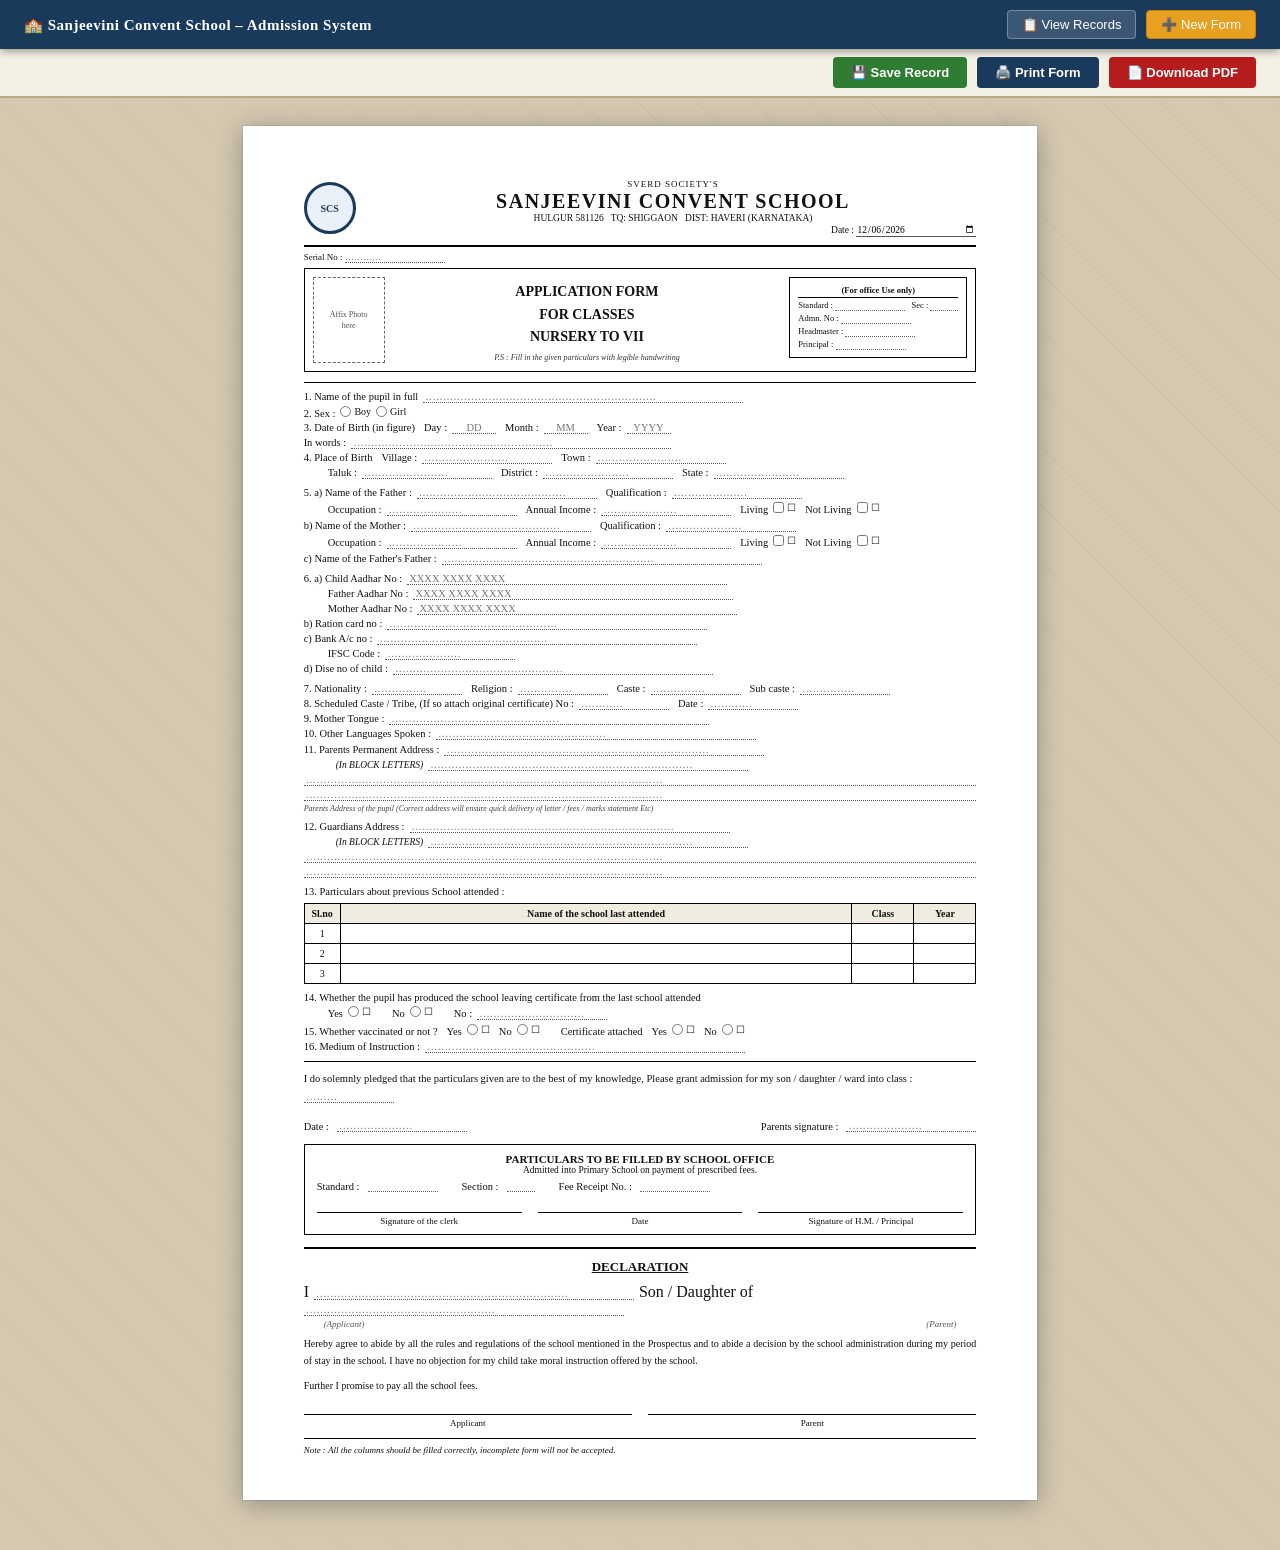
==== templates/index.html @ 8cef79b1 "Add files via upload" ====
<!DOCTYPE html>
<html lang="en">
<head>
  <meta charset="UTF-8"/>
  <meta name="viewport" content="width=device-width, initial-scale=1.0"/>
  <title>Sanjeevini Convent School – Admission Form</title>
  <link rel="stylesheet" href="/static/css/style.css"/>
</head>
<body>

<!-- ── TOP NAV BAR ───────────────────────────────────── -->
<div class="app-navbar">
  <span class="app-title">🏫 Sanjeevini Convent School – Admission System</span>
  <div class="nav-actions">
    <button class="nav-btn" onclick="window.location.href='/records'">📋 View Records</button>
    <button class="nav-btn new-btn" onclick="resetForm()">➕ New Form</button>
  </div>
</div>

<!-- ── ACTION BAR ────────────────────────────────────── -->
<div class="action-bar">
  <div class="action-left">
    <span id="student-id-badge" class="badge-hidden">Student ID: <strong id="current-sid"></strong></span>
  </div>
  <div class="action-right">
    <button class="btn-save"   onclick="saveForm()">💾 Save Record</button>
    <button class="btn-print"  onclick="printForm()">🖨️ Print Form</button>
    <button class="btn-pdf"    onclick="downloadPDF()">📄 Download PDF</button>
  </div>
</div>

<!-- ── FORM WRAPPER ──────────────────────────────────── -->
<div class="page-wrapper">
<div class="form-paper" id="form-paper">

  <!-- HEADER -->
  <div class="school-header">
    <div class="school-logo">
      <div class="logo-circle">
        <span class="logo-text">SCS</span>
      </div>
    </div>
    <div class="school-info">
      <p class="sverd">SVERD Society's</p>
      <h1 class="school-name">SANJEEVINI CONVENT SCHOOL</h1>
      <p class="school-address">HULGUR 581126 &nbsp; TQ: SHIGGAON &nbsp; DIST: HAVERI (KARNATAKA)</p>
      <p class="school-date">Date : <span class="date-underline"><input type="date" id="form_date" class="inline-date"/></span></p>
    </div>
  </div>
  <div class="serial-row">
    <span>Serial No : <input type="text" id="serial_no" class="serial-input" placeholder="…………"/></span>
  </div>

  <!-- APPLICATION TITLE BLOCK -->
  <div class="title-block">
    <div class="photo-box">
      <div class="photo-placeholder">Affix Photo<br/>here</div>
    </div>
    <div class="app-title-center">
      <h2 class="app-heading">APPLICATION FORM</h2>
      <h2 class="app-heading">FOR CLASSES</h2>
      <h2 class="app-heading">NURSERY TO VII</h2>
      <p class="app-note">P.S : Fill in the given particulars with legible handwriting</p>
    </div>
    <div class="office-use-box">
      <p class="office-title">(For office Use only)</p>
      <p>Standard : <input type="text" class="office-input" id="o_standard"/> &nbsp; Sec : <input type="text" class="office-input sm" id="o_sec"/></p>
      <p>Admn. No : <input type="text" class="office-input" id="o_admn"/></p>
      <p>Headmaster : <input type="text" class="office-input" id="o_hm"/></p>
      <p>Principal : <input type="text" class="office-input" id="o_principal"/></p>
    </div>
  </div>

  <hr class="divider"/>

  <!-- SECTION: STUDENT DETAILS -->
  <div class="form-section">

    <!-- 1. Name -->
    <div class="form-row">
      <label class="field-label">1. Name of the pupil in full</label>
      <input type="text" id="pupil_name" class="field-line long" placeholder="…………………………………………………………"/>
    </div>

    <!-- 2. Sex -->
    <div class="form-row">
      <label class="field-label">2. Sex :</label>
      <label class="check-label"><input type="radio" name="sex" value="Boy" id="sex_boy"/> Boy</label>
      <label class="check-label"><input type="radio" name="sex" value="Girl" id="sex_girl"/> Girl</label>
    </div>

    <!-- 3. Date of Birth -->
    <div class="form-row">
      <label class="field-label">3. Date of Birth (in figure)</label>
      <span class="sub-label">Day :</span> <input type="text" id="dob_day"   class="field-small" maxlength="2" placeholder="DD"/>
      <span class="sub-label">Month :</span> <input type="text" id="dob_month" class="field-small" maxlength="2" placeholder="MM"/>
      <span class="sub-label">Year :</span> <input type="text" id="dob_year"  class="field-small" maxlength="4" placeholder="YYYY"/>
    </div>
    <div class="form-row">
      <label class="field-label">In words :</label>
      <input type="text" id="dob_words" class="field-line long" placeholder="…………………………………………………"/>
    </div>

    <!-- 4. Place of Birth -->
    <div class="form-row">
      <label class="field-label">4. Place of Birth</label>
      <span class="sub-label">Village :</span> <input type="text" id="village" class="field-med" placeholder="……………………"/>
      <span class="sub-label">Town :</span> <input type="text" id="town" class="field-med" placeholder="……………………"/>
    </div>
    <div class="form-row">
      <span class="sub-label-indent">Taluk :</span> <input type="text" id="taluk" class="field-med" placeholder="……………………"/>
      <span class="sub-label">District :</span> <input type="text" id="district" class="field-med" placeholder="……………………"/>
      <span class="sub-label">State :</span> <input type="text" id="state" class="field-med" placeholder="……………………"/>
    </div>

    <!-- 5. Parent Details -->
    <div class="form-row mt8">
      <label class="field-label">5. a) Name of the Father :</label>
      <input type="text" id="father_name" class="field-line med" placeholder="……………………………………"/>
      <span class="sub-label">Qualification :</span>
      <input type="text" id="father_qual" class="field-med" placeholder="…………………"/>
    </div>
    <div class="form-row">
      <span class="sub-label-indent">Occupation :</span>
      <input type="text" id="father_occ" class="field-med" placeholder="…………………"/>
      <span class="sub-label">Annual Income :</span>
      <input type="text" id="father_income" class="field-med" placeholder="…………………"/>
      <span class="sub-label">Living</span>
      <label class="check-label"><input type="checkbox" id="father_living" name="father_living"/> ☐</label>
      <span class="sub-label">Not Living</span>
      <label class="check-label"><input type="checkbox" id="father_not_living" name="father_not_living"/> ☐</label>
    </div>

    <div class="form-row mt4">
      <label class="field-label">b) Name of the Mother :</label>
      <input type="text" id="mother_name" class="field-line med" placeholder="……………………………………"/>
      <span class="sub-label">Qualification :</span>
      <input type="text" id="mother_qual" class="field-med" placeholder="…………………"/>
    </div>
    <div class="form-row">
      <span class="sub-label-indent">Occupation :</span>
      <input type="text" id="mother_occ" class="field-med" placeholder="…………………"/>
      <span class="sub-label">Annual Income :</span>
      <input type="text" id="mother_income" class="field-med" placeholder="…………………"/>
      <span class="sub-label">Living</span>
      <label class="check-label"><input type="checkbox" id="mother_living"/> ☐</label>
      <span class="sub-label">Not Living</span>
      <label class="check-label"><input type="checkbox" id="mother_not_living"/> ☐</label>
    </div>

    <div class="form-row mt4">
      <label class="field-label">c) Name of the Father's Father :</label>
      <input type="text" id="grandfather_name" class="field-line long" placeholder="……………………………………………………"/>
    </div>

    <!-- 6. Aadhar / Documents -->
    <div class="form-row mt8">
      <label class="field-label">6. a) Child Aadhar No :</label>
      <input type="text" id="child_aadhar" class="field-line long" maxlength="14" placeholder="XXXX XXXX XXXX"/>
    </div>
    <div class="form-row">
      <span class="sub-label-indent">Father Aadhar No :</span>
      <input type="text" id="father_aadhar" class="field-line long" maxlength="14" placeholder="XXXX XXXX XXXX"/>
    </div>
    <div class="form-row">
      <span class="sub-label-indent">Mother Aadhar No :</span>
      <input type="text" id="mother_aadhar" class="field-line long" maxlength="14" placeholder="XXXX XXXX XXXX"/>
    </div>
    <div class="form-row">
      <label class="field-label">b) Ration card no :</label>
      <input type="text" id="ration_card" class="field-line long" placeholder="…………………………………………"/>
    </div>
    <div class="form-row">
      <label class="field-label">c) Bank A/c no :</label>
      <input type="text" id="bank_ac" class="field-line long" placeholder="…………………………………………"/>
    </div>
    <div class="form-row">
      <span class="sub-label-indent">IFSC Code :</span>
      <input type="text" id="ifsc" class="field-med" placeholder="…………………"/>
    </div>
    <div class="form-row">
      <label class="field-label">d) Dise no of child :</label>
      <input type="text" id="dise_no" class="field-line long" placeholder="…………………………………………"/>
    </div>

    <!-- 7. Nationality -->
    <div class="form-row mt8">
      <label class="field-label">7. Nationality :</label>
      <input type="text" id="nationality" class="field-small-med" placeholder="……………"/>
      <span class="sub-label">Religion :</span>
      <input type="text" id="religion" class="field-small-med" placeholder="……………"/>
      <span class="sub-label">Caste :</span>
      <input type="text" id="caste" class="field-small-med" placeholder="……………"/>
      <span class="sub-label">Sub caste :</span>
      <input type="text" id="sub_caste" class="field-small-med" placeholder="……………"/>
    </div>

    <!-- 8. Scheduled Caste -->
    <div class="form-row">
      <label class="field-label">8. Scheduled Caste / Tribe, (If so attach original certificate) No :</label>
      <input type="text" id="sc_no" class="field-small-med" placeholder="…………"/>
      <span class="sub-label">Date :</span>
      <input type="text" id="sc_date" class="field-small-med" placeholder="…………"/>
    </div>

    <!-- 9. Mother Tongue -->
    <div class="form-row">
      <label class="field-label">9. Mother Tongue :</label>
      <input type="text" id="mother_tongue" class="field-line long" placeholder="…………………………………………"/>
    </div>

    <!-- 10. Other Languages -->
    <div class="form-row">
      <label class="field-label">10. Other Languages Spoken :</label>
      <input type="text" id="other_languages" class="field-line long" placeholder="…………………………………………"/>
    </div>

    <!-- 11. Parents Permanent Address -->
    <div class="form-row mt4">
      <label class="field-label">11. Parents Permanent Address :</label>
      <input type="text" id="parent_address1" class="field-line long" placeholder="…………………………………………………………………"/>
    </div>
    <div class="form-row">
      <span class="indent-big">(In BLOCK LETTERS)</span>
      <input type="text" id="parent_address2" class="field-line long" placeholder="…………………………………………………………………"/>
    </div>
    <div class="form-row">
      <input type="text" id="parent_address3" class="field-line full" placeholder="…………………………………………………………………………………………"/>
    </div>
    <div class="form-row">
      <input type="text" id="parent_address4" class="field-line full" placeholder="…………………………………………………………………………………………"/>
    </div>

    <div class="address-note">
      Parents Address of the pupil (Correct address will ensure quick delivery of letter / fees / marks statement Etc)
    </div>

    <!-- 12. Guardian Address -->
    <div class="form-row mt8">
      <label class="field-label">12. Guardians Address :</label>
      <input type="text" id="guardian_address1" class="field-line long" placeholder="…………………………………………………………………"/>
    </div>
    <div class="form-row">
      <span class="indent-big">(In BLOCK LETTERS)</span>
      <input type="text" id="guardian_address2" class="field-line long" placeholder="…………………………………………………………………"/>
    </div>
    <div class="form-row">
      <input type="text" id="guardian_address3" class="field-line full" placeholder="…………………………………………………………………………………………"/>
    </div>
    <div class="form-row">
      <input type="text" id="guardian_address4" class="field-line full" placeholder="…………………………………………………………………………………………"/>
    </div>

    <!-- 13. Previous School Table -->
    <div class="form-row mt8">
      <label class="field-label">13. Particulars about previous School attended :</label>
    </div>
    <table class="prev-school-table">
      <thead>
        <tr>
          <th>Sl.no</th>
          <th>Name of the school last attended</th>
          <th>Class</th>
          <th>Year</th>
        </tr>
      </thead>
      <tbody>
        <tr>
          <td>1</td>
          <td><input type="text" class="table-input" id="prev_school_1" placeholder=""/></td>
          <td><input type="text" class="table-input-sm" id="prev_class_1" placeholder=""/></td>
          <td><input type="text" class="table-input-sm" id="prev_year_1" placeholder=""/></td>
        </tr>
        <tr>
          <td>2</td>
          <td><input type="text" class="table-input" id="prev_school_2" placeholder=""/></td>
          <td><input type="text" class="table-input-sm" id="prev_class_2" placeholder=""/></td>
          <td><input type="text" class="table-input-sm" id="prev_year_2" placeholder=""/></td>
        </tr>
        <tr>
          <td>3</td>
          <td><input type="text" class="table-input" id="prev_school_3" placeholder=""/></td>
          <td><input type="text" class="table-input-sm" id="prev_class_3" placeholder=""/></td>
          <td><input type="text" class="table-input-sm" id="prev_year_3" placeholder=""/></td>
        </tr>
      </tbody>
    </table>

    <!-- 14. School Leaving Certificate -->
    <div class="form-row mt8">
      <label class="field-label">14. Whether the pupil has produced the school leaving certificate from the last school attended</label>
    </div>
    <div class="form-row">
      <span class="sub-label-indent">Yes</span>
      <label class="check-label"><input type="radio" name="slc" value="Yes" id="slc_yes"/> ☐</label>
      <span class="sub-label ml20">No</span>
      <label class="check-label"><input type="radio" name="slc" value="No" id="slc_no"/> ☐</label>
      <span class="sub-label ml20">No :</span>
      <input type="text" id="slc_no_num" class="field-med" placeholder="…………………………"/>
    </div>

    <!-- 15. Vaccination -->
    <div class="form-row mt4">
      <label class="field-label">15. Whether vaccinated or not ?</label>
      <span class="sub-label">Yes</span>
      <label class="check-label"><input type="radio" name="vacc" value="Yes" id="vacc_yes"/> ☐</label>
      <span class="sub-label">No</span>
      <label class="check-label"><input type="radio" name="vacc" value="No" id="vacc_no"/> ☐</label>
      <span class="sub-label ml20">Certificate attached</span>
      <span class="sub-label">Yes</span>
      <label class="check-label"><input type="radio" name="vacc_cert" value="Yes" id="vacc_cert_yes"/> ☐</label>
      <span class="sub-label">No</span>
      <label class="check-label"><input type="radio" name="vacc_cert" value="No" id="vacc_cert_no"/> ☐</label>
    </div>

    <!-- 16. Medium of Instruction -->
    <div class="form-row mt4">
      <label class="field-label">16. Medium of Instruction :</label>
      <input type="text" id="medium" class="field-line long" placeholder="…………………………………………"/>
    </div>

  </div><!-- /form-section -->

  <hr class="divider"/>

  <!-- DECLARATION -->
  <div class="declaration-section">
    <p class="declaration-text">
      I do solemnly pledged that the particulars given are to the best of my knowledge, Please grant admission for
      my son / daughter / ward into class :
      <input type="text" id="admission_class" class="field-small-med" placeholder="………"/>
    </p>
    <div class="sign-row">
      <div class="sign-col">
        <span>Date :</span>
        <input type="text" id="sign_date" class="field-med" placeholder="…………………"/>
      </div>
      <div class="sign-col">
        <span>Parents signature :</span>
        <input type="text" id="parent_sign" class="field-med" placeholder="…………………"/>
      </div>
    </div>
  </div>

  <!-- OFFICE USE SECTION -->
  <div class="office-section">
    <p class="office-heading">PARTICULARS TO BE FILLED BY SCHOOL OFFICE</p>
    <p class="office-sub">Admitted into Primary School on payment of prescribed fees.</p>
    <div class="office-row">
      <span>Standard :</span> <input type="text" id="o2_standard" class="office-input"/>
      <span class="ml20">Section :</span> <input type="text" class="office-input sm" id="o2_sec"/>
      <span class="ml20">Fee Receipt No. :</span> <input type="text" class="office-input" id="o2_receipt"/>
    </div>
    <div class="sign-row mt20">
      <div class="sign-col-3">
        <div class="sign-line"></div>
        <p class="sign-caption">Signature of the clerk</p>
      </div>
      <div class="sign-col-3">
        <div class="sign-line"></div>
        <p class="sign-caption">Date</p>
      </div>
      <div class="sign-col-3">
        <div class="sign-line"></div>
        <p class="sign-caption">Signature of H.M. / Principal</p>
      </div>
    </div>
  </div>

  <!-- DECLARATION BLOCK -->
  <div class="decl-block">
    <p class="decl-heading">DECLARATION</p>
    <div class="form-row">
      <span>I</span>
      <input type="text" id="decl_applicant" class="field-line long" placeholder="………………………………………………………………"/>
      <span>Son / Daughter of</span>
      <input type="text" id="decl_parent" class="field-line long" placeholder="………………………………………………"/>
    </div>
    <div class="form-row decl-labels">
      <span class="decl-sub">(Applicant)</span>
      <span class="decl-sub-right">(Parent)</span>
    </div>
    <p class="decl-body">
      Hereby agree to abide by all the rules and regulations of the school mentioned in the Prospectus and to abide a
      decision by the school administration during my period of stay in the school. I have no objection for my child
      take moral instruction offered by the school.
    </p>
    <p class="decl-body mt8">Further I promise to pay all the school fees.</p>
    <div class="sign-row mt20">
      <div class="sign-col-2">
        <div class="sign-line"></div>
        <p class="sign-caption">Applicant</p>
      </div>
      <div class="sign-col-2">
        <div class="sign-line"></div>
        <p class="sign-caption">Parent</p>
      </div>
    </div>
  </div>

  <div class="form-footer">
    <p>Note : All the columns should be filled correctly, incomplete form will not be accepted.</p>
  </div>

</div><!-- /form-paper -->
</div><!-- /page-wrapper -->

<!-- ── STATUS TOAST ──────────────────────────────────── -->
<div id="toast" class="toast hidden"></div>

<script src="/static/js/form.js"></script>
</body>
</html>
---- static/css/style.css ----
/* ═══════════════════════════════════════════════════════
   Sanjeevini Convent School – Admission System Stylesheet
   ═══════════════════════════════════════════════════════ */

/* ── RESET & BASE ──────────────────────────────────── */
*, *::before, *::after { box-sizing: border-box; margin: 0; padding: 0; }

body {
  font-family: 'Georgia', 'Times New Roman', Times, serif;
  background: #d4c8b0;
  background-image:
    repeating-linear-gradient(45deg, transparent, transparent 40px, rgba(0,0,0,.03) 40px, rgba(0,0,0,.03) 41px);
  min-height: 100vh;
  color: #111;
}

/* ── APP NAVBAR ────────────────────────────────────── */
.app-navbar {
  background: #1a3a5c;
  color: #fff;
  display: flex;
  align-items: center;
  justify-content: space-between;
  padding: 10px 24px;
  position: sticky;
  top: 0;
  z-index: 100;
  box-shadow: 0 2px 8px rgba(0,0,0,.4);
}

.app-title {
  font-family: 'Georgia', serif;
  font-size: 15px;
  font-weight: bold;
  letter-spacing: .5px;
}

.nav-actions { display: flex; gap: 10px; }

.nav-btn {
  background: rgba(255,255,255,.15);
  border: 1px solid rgba(255,255,255,.3);
  color: #fff;
  padding: 6px 14px;
  border-radius: 4px;
  cursor: pointer;
  font-size: 13px;
  transition: background .2s;
}
.nav-btn:hover { background: rgba(255,255,255,.28); }
.nav-btn.new-btn { background: #e8a020; border-color: #c88010; color: #fff; }
.nav-btn.new-btn:hover { background: #d09010; }

/* ── ACTION BAR ────────────────────────────────────── */
.action-bar {
  background: #f5f0e6;
  border-bottom: 2px solid #b8a88a;
  display: flex;
  align-items: center;
  justify-content: space-between;
  padding: 8px 24px;
}

.action-left { font-size: 13px; }
.action-right { display: flex; gap: 10px; }

.badge-hidden { display: none; }
.badge-hidden.visible { display: inline; }

#student-id-badge {
  background: #1a3a5c;
  color: #fff;
  padding: 4px 12px;
  border-radius: 20px;
  font-size: 13px;
}

.btn-save  { background: #2e7d32; color: #fff; border: none; padding: 8px 18px; border-radius: 4px; cursor: pointer; font-size: 13px; font-weight: bold; }
.btn-print { background: #1a3a5c; color: #fff; border: none; padding: 8px 18px; border-radius: 4px; cursor: pointer; font-size: 13px; font-weight: bold; }
.btn-pdf   { background: #b71c1c; color: #fff; border: none; padding: 8px 18px; border-radius: 4px; cursor: pointer; font-size: 13px; font-weight: bold; }
.btn-save:hover  { background: #1b5e20; }
.btn-print:hover { background: #0d2a45; }
.btn-pdf:hover   { background: #7f0000; }

/* ── PAGE WRAPPER ──────────────────────────────────── */
.page-wrapper {
  display: flex;
  justify-content: center;
  padding: 28px 16px 50px;
}

/* ── FORM PAPER ────────────────────────────────────── */
.form-paper {
  background: #fff;
  width: 210mm;
  min-height: 297mm;
  padding: 14mm 16mm 12mm;
  box-shadow: 0 4px 24px rgba(0,0,0,.3), 0 0 0 1px #bbb;
  position: relative;
}

/* ── SCHOOL HEADER ─────────────────────────────────── */
.school-header {
  display: flex;
  align-items: center;
  gap: 14px;
  padding-bottom: 8px;
  border-bottom: 2.5px solid #000;
  margin-bottom: 5px;
}

.logo-circle {
  width: 52px; height: 52px;
  border: 3px solid #1a3a5c;
  border-radius: 50%;
  display: flex; align-items: center; justify-content: center;
  background: #eaf0f8;
}
.logo-text { font-size: 10px; font-weight: bold; color: #1a3a5c; text-align: center; }

.school-info { flex: 1; text-align: center; }
.sverd { font-size: 9px; letter-spacing: 1px; text-transform: uppercase; }
.school-name { font-size: 20px; font-weight: bold; letter-spacing: 1.5px; text-transform: uppercase; line-height: 1.2; }
.school-address { font-size: 9.5px; }
.school-date { font-size: 9.5px; text-align: right; }

.date-underline { border-bottom: 1px solid #555; padding-bottom: 1px; }
.inline-date {
  border: none; border-bottom: 1px solid #555;
  font-size: 9.5px; font-family: inherit;
  outline: none; background: transparent;
  width: 120px;
}

.serial-row { font-size: 9px; margin-bottom: 5px; }
.serial-input { border: none; border-bottom: 1px dotted #555; width: 100px; outline: none; font-size: 9px; }

/* ── TITLE BLOCK ───────────────────────────────────── */
.title-block {
  display: flex;
  gap: 12px;
  border: 1px solid #000;
  padding: 8px;
  margin-bottom: 10px;
  align-items: flex-start;
}

.photo-box { flex-shrink: 0; }
.photo-placeholder {
  width: 72px; height: 86px;
  border: 1px dashed #666;
  display: flex; align-items: center; justify-content: center;
  font-size: 8px; text-align: center; color: #555;
  line-height: 1.4;
}

.app-title-center { flex: 1; text-align: center; padding-top: 4px; }
.app-heading { font-size: 14px; font-weight: bold; line-height: 1.6; text-transform: uppercase; }
.app-note { font-size: 8px; font-style: italic; margin-top: 4px; color: #333; }

.office-use-box {
  border: 1px solid #000;
  padding: 5px 8px;
  font-size: 8.5px;
  min-width: 165px;
  flex-shrink: 0;
}
.office-title { font-weight: bold; text-align: center; font-size: 8.5px; border-bottom: 1px solid #000; margin-bottom: 4px; padding-bottom: 2px; }
.office-use-box p { margin: 2px 0; }
.office-input { border: none; border-bottom: 1px dotted #666; width: 70px; outline: none; font-size: 8.5px; font-family: inherit; background: transparent; }
.office-input.sm { width: 28px; }

/* ── DIVIDER ────────────────────────────────────────── */
.divider { border: none; border-top: 1.5px solid #000; margin: 8px 0; }

/* ── FORM SECTION & ROWS ────────────────────────────── */
.form-section { font-size: 10.5px; }

.form-row {
  display: flex;
  align-items: baseline;
  flex-wrap: wrap;
  gap: 3px 5px;
  margin: 3px 0;
}

.field-label   { font-weight: normal; white-space: nowrap; flex-shrink: 0; }
.sub-label     { white-space: nowrap; flex-shrink: 0; margin-left: 4px; }
.sub-label-indent { white-space: nowrap; flex-shrink: 0; margin-left: 24px; }
.indent-big    { margin-left: 32px; white-space: nowrap; font-style: italic; font-size: 9.5px; }

/* Editable field lines */
.field-line, .field-small, .field-med, .field-small-med {
  border: none;
  border-bottom: 1px dotted #555;
  outline: none;
  background: transparent;
  font-family: 'Georgia', serif;
  font-size: 10.5px;
  color: #111;
  padding: 0 2px;
}

.field-line.long  { width: 320px; }
.field-line.med   { width: 180px; }
.field-line.full  { width: 100%; }
.field-small      { width: 44px; text-align: center; }
.field-med        { width: 130px; }
.field-small-med  { width: 90px; }

.field-line:focus, .field-small:focus, .field-med:focus, .field-small-med:focus {
  border-bottom: 1.5px solid #1a3a5c;
  background: rgba(26, 58, 92, .04);
}

.check-label {
  display: inline-flex;
  align-items: center;
  gap: 3px;
  cursor: pointer;
  font-size: 10px;
}

.check-label input[type="radio"],
.check-label input[type="checkbox"] {
  width: 11px; height: 11px;
  cursor: pointer;
}

.mt4 { margin-top: 4px !important; }
.mt8 { margin-top: 8px !important; }
.ml20 { margin-left: 16px !important; }

/* ── PREVIOUS SCHOOL TABLE ─────────────────────────── */
.prev-school-table {
  width: 100%;
  border-collapse: collapse;
  margin: 6px 0;
  font-size: 10px;
}
.prev-school-table th,
.prev-school-table td {
  border: 1px solid #000;
  padding: 4px 6px;
}
.prev-school-table th { font-weight: bold; text-align: center; background: #f0ece0; }
.prev-school-table td:first-child { text-align: center; width: 36px; }
.prev-school-table td:nth-child(3),
.prev-school-table td:nth-child(4) { width: 62px; }

.table-input    { border: none; outline: none; width: 100%; font-family: inherit; font-size: 10px; background: transparent; }
.table-input-sm { border: none; outline: none; width: 100%; font-family: inherit; font-size: 10px; text-align: center; background: transparent; }
.table-input:focus, .table-input-sm:focus { background: rgba(26,58,92,.05); }

/* ── ADDRESS NOTE ──────────────────────────────────── */
.address-note {
  font-size: 8px;
  font-style: italic;
  color: #444;
  margin: 2px 0 4px;
}

/* ── DECLARATION ───────────────────────────────────── */
.declaration-section {
  margin: 8px 0;
  font-size: 10.5px;
}
.declaration-text { line-height: 1.7; }

.sign-row {
  display: flex;
  justify-content: space-between;
  margin-top: 14px;
  gap: 16px;
}
.sign-col {
  display: flex;
  align-items: center;
  gap: 8px;
  font-size: 10.5px;
}
.sign-col-3 {
  flex: 1;
  text-align: center;
}
.sign-col-2 {
  flex: 1;
  text-align: center;
}
.sign-line {
  border-top: 1px solid #000;
  width: 100%;
  margin-bottom: 3px;
}
.sign-caption { font-size: 9px; }

/* ── OFFICE SECTION ────────────────────────────────── */
.office-section {
  border: 1.5px solid #000;
  padding: 8px 12px;
  margin: 12px 0;
  font-size: 10.5px;
}
.office-heading { text-align: center; font-weight: bold; font-size: 11px; }
.office-sub     { text-align: center; font-size: 9.5px; margin-bottom: 6px; }
.office-row     { display: flex; align-items: center; gap: 8px; flex-wrap: wrap; }
.mt20           { margin-top: 20px; }

/* ── DECLARATION BLOCK ─────────────────────────────── */
.decl-block {
  border-top: 2px solid #000;
  padding-top: 10px;
  margin-top: 10px;
}
.decl-heading {
  text-align: center;
  font-size: 13px;
  font-weight: bold;
  text-decoration: underline;
  margin-bottom: 8px;
}
.decl-labels {
  font-size: 9px;
  color: #555;
  justify-content: space-between;
  margin: 0 0 6px;
  padding: 0 20px;
}
.decl-sub { font-style: italic; }
.decl-sub-right { font-style: italic; }
.decl-body {
  font-size: 10px;
  line-height: 1.7;
  text-align: justify;
}

/* ── FORM FOOTER ───────────────────────────────────── */
.form-footer {
  border-top: 1px solid #000;
  padding-top: 6px;
  margin-top: 10px;
  font-size: 9px;
  font-style: italic;
}

/* ── TOAST ─────────────────────────────────────────── */
.toast {
  position: fixed;
  bottom: 30px;
  left: 50%;
  transform: translateX(-50%);
  background: #1a3a5c;
  color: #fff;
  padding: 12px 28px;
  border-radius: 6px;
  font-size: 14px;
  box-shadow: 0 4px 16px rgba(0,0,0,.3);
  z-index: 9999;
  transition: opacity .3s;
}
.toast.hidden { display: none; }
.toast.error  { background: #b71c1c; }
.toast.success { background: #2e7d32; }

/* ── RECORDS PAGE ──────────────────────────────────── */
.records-wrapper {
  max-width: 1100px;
  margin: 30px auto;
  padding: 0 20px;
}
.records-header {
  display: flex;
  align-items: center;
  justify-content: space-between;
  margin-bottom: 16px;
}
.records-title { font-size: 20px; color: #1a3a5c; }

.search-box input {
  width: 320px;
  padding: 8px 14px;
  border: 2px solid #1a3a5c;
  border-radius: 20px;
  font-size: 13px;
  outline: none;
  font-family: inherit;
}

.records-count {
  font-size: 12px;
  color: #555;
  margin-bottom: 12px;
}

.records-table {
  width: 100%;
  border-collapse: collapse;
  background: #fff;
  box-shadow: 0 2px 10px rgba(0,0,0,.15);
  border-radius: 6px;
  overflow: hidden;
  font-size: 13px;
}
.records-table th {
  background: #1a3a5c;
  color: #fff;
  padding: 10px 14px;
  text-align: left;
  font-weight: bold;
}
.records-table td {
  padding: 9px 14px;
  border-bottom: 1px solid #e8e4d8;
}
.records-table tr:last-child td { border-bottom: none; }
.records-table tr:hover td { background: #f5f0e6; }

.sid-badge {
  background: #1a3a5c;
  color: #fff;
  padding: 2px 10px;
  border-radius: 12px;
  font-size: 11px;
  font-family: monospace;
}

.action-btns { display: flex; gap: 8px; }
.tbl-btn {
  padding: 4px 10px;
  border-radius: 4px;
  border: none;
  cursor: pointer;
  font-size: 12px;
  font-weight: bold;
  transition: opacity .2s;
}
.tbl-btn:hover { opacity: .82; }
.edit-btn  { background: #e8a020; color: #fff; }
.print-btn { background: #1a3a5c; color: #fff; }
.del-btn   { background: #b71c1c; color: #fff; }

.loading    { text-align: center; padding: 40px; color: #888; font-size: 15px; }
.no-records { text-align: center; padding: 40px; font-size: 14px; color: #555; }
.no-records a { color: #1a3a5c; font-weight: bold; }

/* ── PRINT STYLES ──────────────────────────────────── */
@media print {
  .app-navbar,
  .action-bar,
  #toast { display: none !important; }

  body { background: #fff !important; }

  .page-wrapper { padding: 0 !important; }

  .form-paper {
    box-shadow: none !important;
    padding: 8mm 10mm !important;
    width: 100% !important;
  }

  .field-line,
  .field-small,
  .field-med,
  .field-small-med,
  .serial-input,
  .inline-date,
  .office-input {
    border-bottom: 1px dotted #333 !important;
    background: transparent !important;
  }

  .check-label input { display: none; }
}
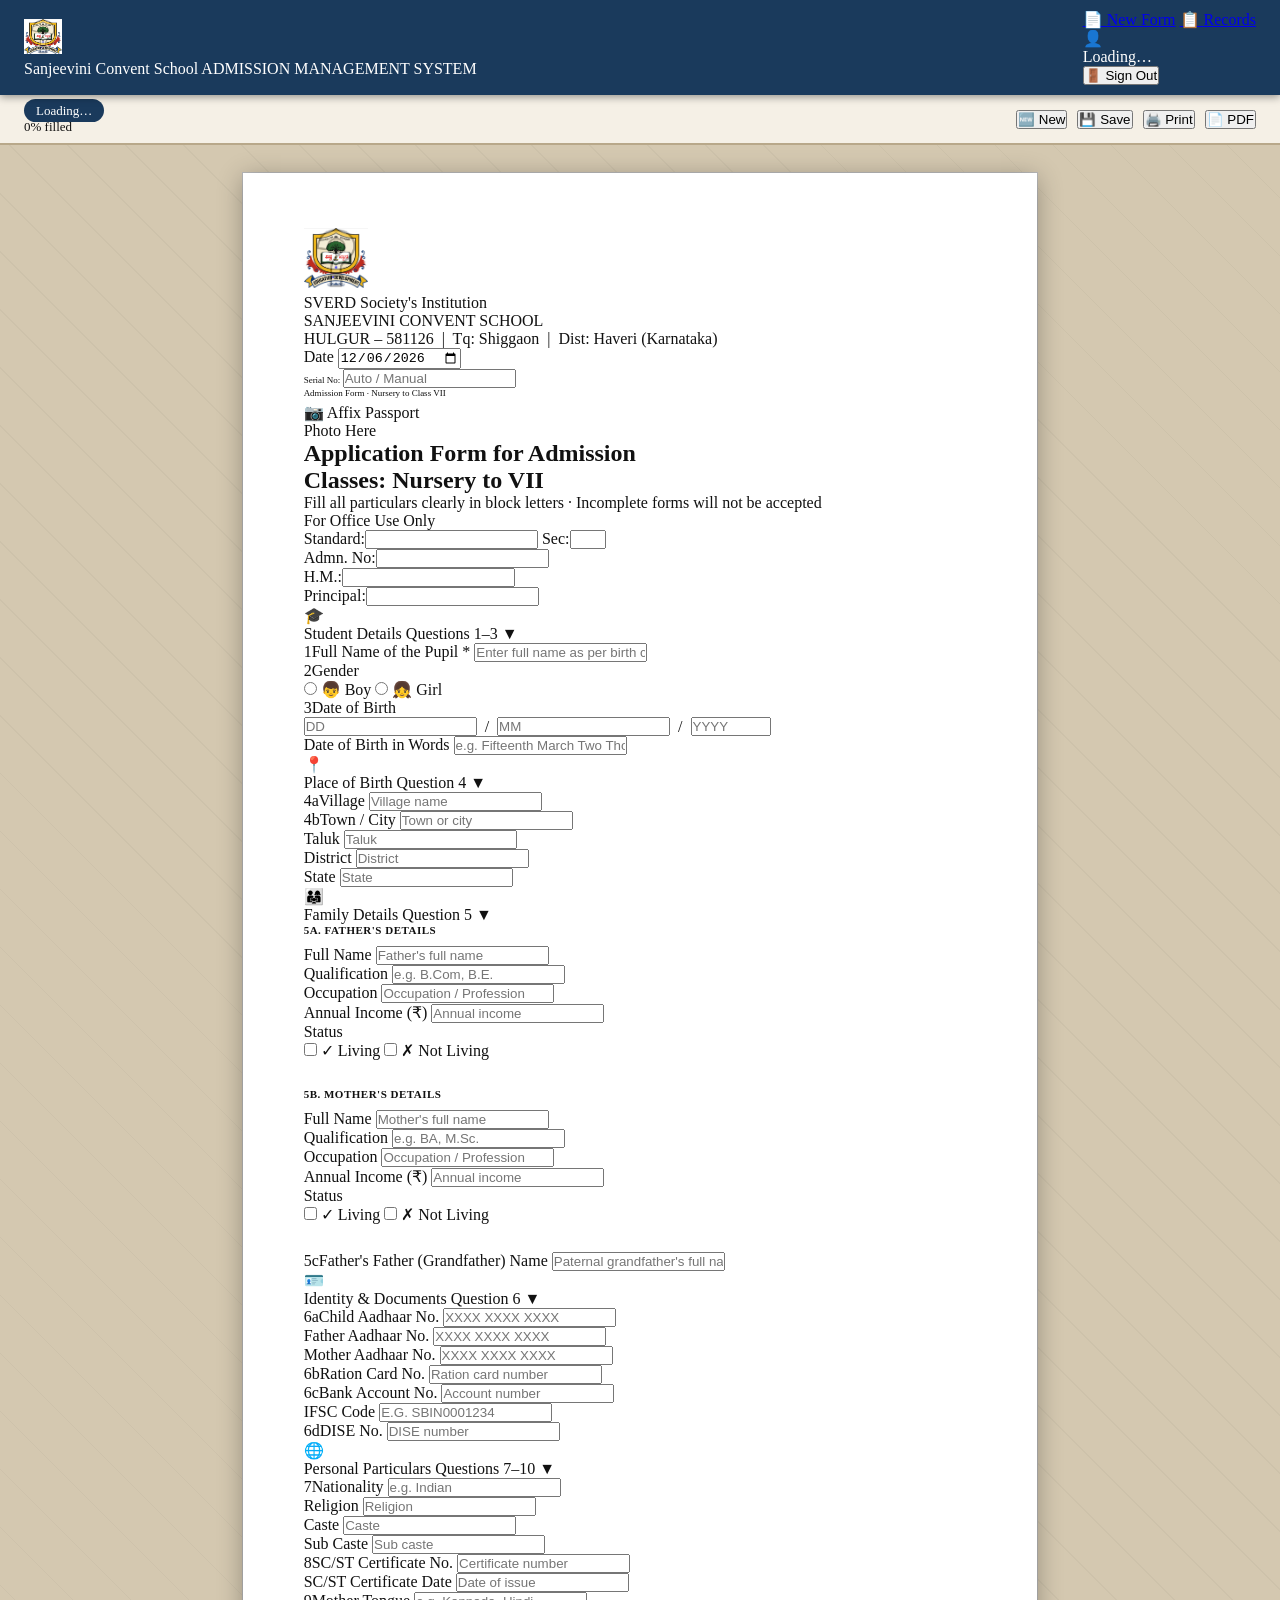
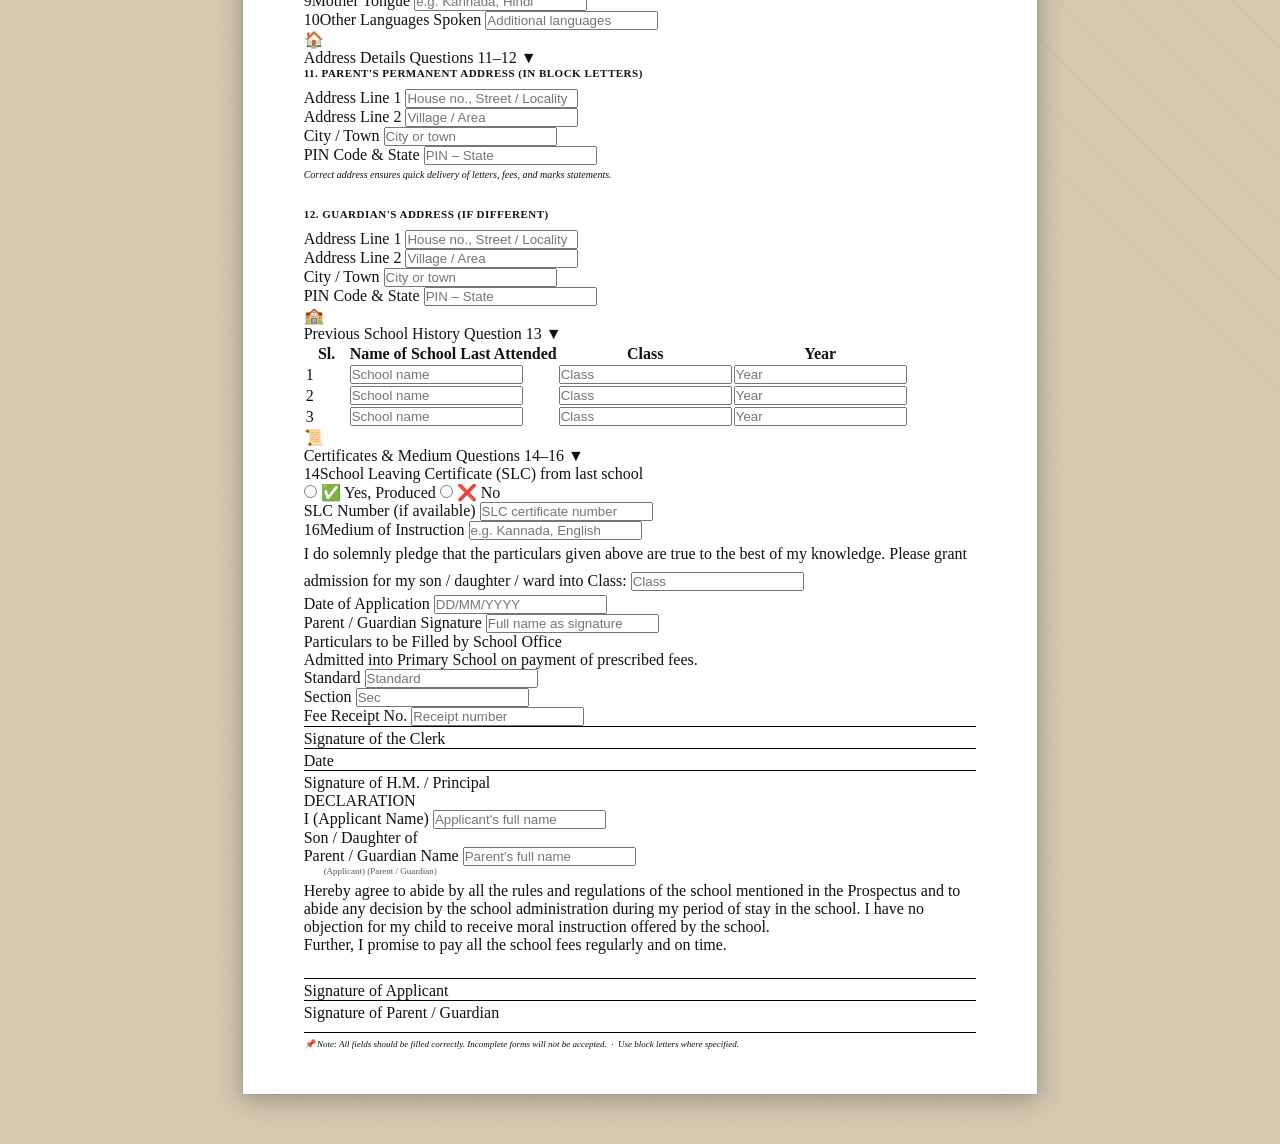
==== commit 0228af1f: "Update index.html" ====
--- a/templates/index.html
+++ b/templates/index.html
@@ -3,411 +3,636 @@
 <head>
   <meta charset="UTF-8"/>
   <meta name="viewport" content="width=device-width, initial-scale=1.0"/>
-  <title>Sanjeevini Convent School – Admission Form</title>
+  <title>Admission Form – Sanjeevini Convent School</title>
   <link rel="stylesheet" href="/static/css/style.css"/>
 </head>
 <body>
 
-<!-- ── TOP NAV BAR ───────────────────────────────────── -->
-<div class="app-navbar">
-  <span class="app-title">🏫 Sanjeevini Convent School – Admission System</span>
-  <div class="nav-actions">
-    <button class="nav-btn" onclick="window.location.href='/records'">📋 View Records</button>
-    <button class="nav-btn new-btn" onclick="resetForm()">➕ New Form</button>
-  </div>
-</div>
-
-<!-- ── ACTION BAR ────────────────────────────────────── -->
+<!-- ── NAVBAR ─────────────────────────────────────────── -->
+<nav class="app-navbar">
+  <div class="navbar-left">
+    <div class="navbar-emblem"><img src="[data-uri]" style="width:38px;height:38px;object-fit:contain;" alt="Logo"/></div>
+    <div class="navbar-brand">
+      <span class="navbar-brand-name">Sanjeevini Convent School</span>
+      <span class="navbar-brand-sub">ADMISSION MANAGEMENT SYSTEM</span>
+    </div>
+  </div>
+  <div class="navbar-right">
+    <a class="nav-chip active" href="/">📄 <span class="label">New Form</span></a>
+    <a class="nav-chip" href="/records">📋 <span class="label">Records</span></a>
+    <div class="user-badge">
+      <div class="user-avatar" id="user-avatar">👤</div>
+      <span id="user-name">Loading…</span>
+    </div>
+    <button class="nav-chip danger" onclick="doLogout()">🚪 <span class="label">Sign Out</span></button>
+  </div>
+</nav>
+
+<!-- ── ACTION BAR ─────────────────────────────────────── -->
 <div class="action-bar">
   <div class="action-left">
-    <span id="student-id-badge" class="badge-hidden">Student ID: <strong id="current-sid"></strong></span>
+    <span id="student-id-badge" class="sid-pill">Loading…</span>
+    <div class="form-progress">
+      <div class="progress-bar"><div class="progress-fill" id="prog-fill"></div></div>
+      <span id="prog-label">0% filled</span>
+    </div>
   </div>
   <div class="action-right">
-    <button class="btn-save"   onclick="saveForm()">💾 Save Record</button>
-    <button class="btn-print"  onclick="printForm()">🖨️ Print Form</button>
-    <button class="btn-pdf"    onclick="downloadPDF()">📄 Download PDF</button>
+    <button class="btn btn-outline btn-sm" onclick="resetForm()">🆕 New</button>
+    <button class="btn btn-success" onclick="saveForm()">💾 Save</button>
+    <button class="btn btn-primary" onclick="printForm()">🖨️ Print</button>
+    <button class="btn btn-gold" onclick="downloadPDF()">📄 PDF</button>
   </div>
 </div>
 
-<!-- ── FORM WRAPPER ──────────────────────────────────── -->
+<!-- ── FORM WRAPPER ────────────────────────────────────── -->
 <div class="page-wrapper">
 <div class="form-paper" id="form-paper">
 
-  <!-- HEADER -->
-  <div class="school-header">
-    <div class="school-logo">
-      <div class="logo-circle">
-        <span class="logo-text">SCS</span>
-      </div>
-    </div>
-    <div class="school-info">
-      <p class="sverd">SVERD Society's</p>
-      <h1 class="school-name">SANJEEVINI CONVENT SCHOOL</h1>
-      <p class="school-address">HULGUR 581126 &nbsp; TQ: SHIGGAON &nbsp; DIST: HAVERI (KARNATAKA)</p>
-      <p class="school-date">Date : <span class="date-underline"><input type="date" id="form_date" class="inline-date"/></span></p>
-    </div>
-  </div>
+  <!-- FORM HEADER -->
+  <div class="form-header">
+    <div class="form-header-logo"><img src="[data-uri]